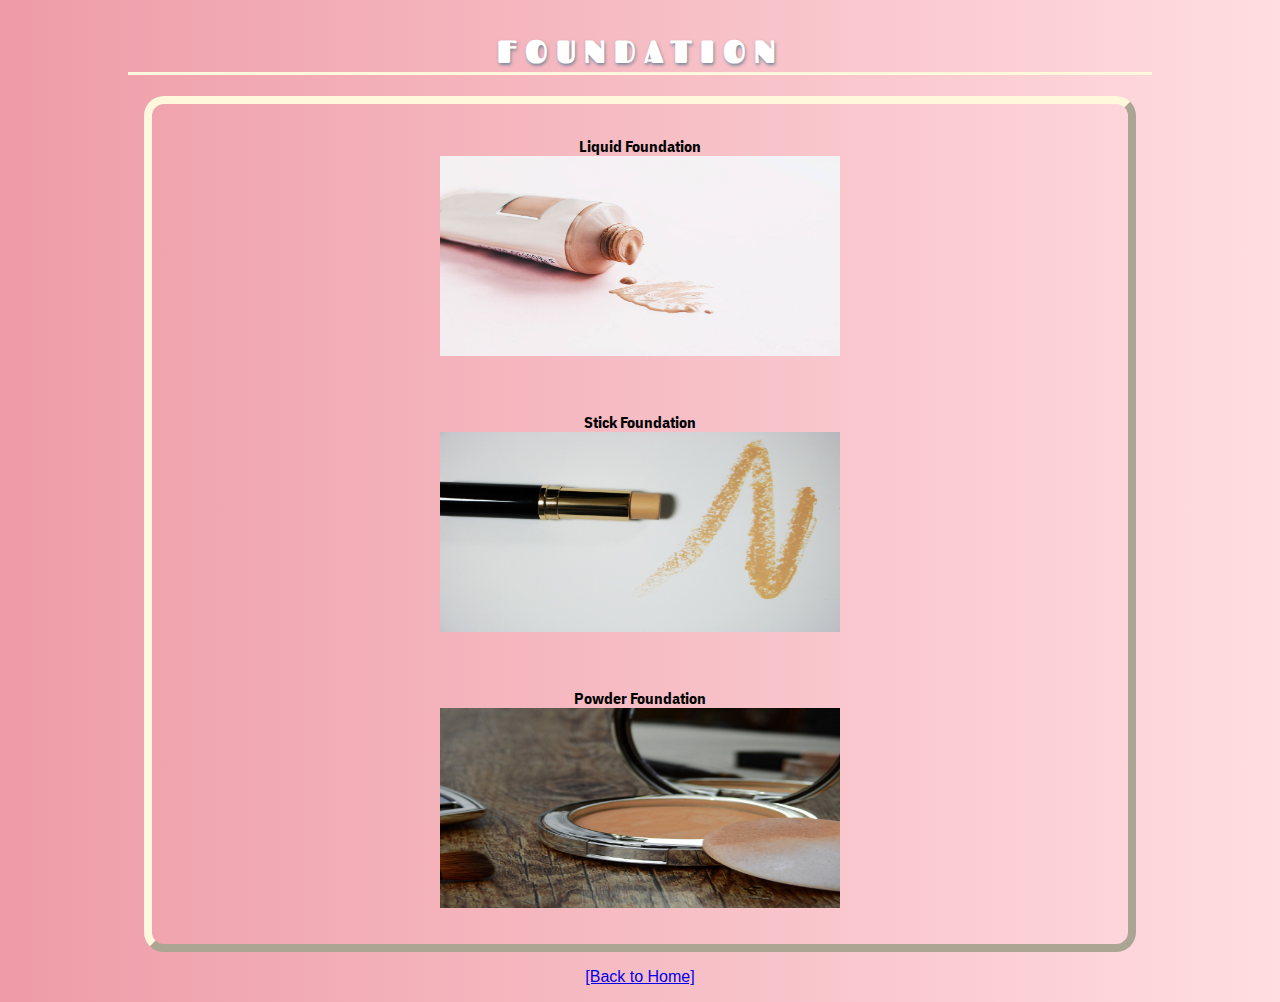
==== makeup/foundations.html @ b5c134a3 "Add files via upload" ====
<!doctype html>

<html>

<head>

<meta charset="UTF-8">
<title>Color theory painting of volcano in costa rica</title>


<link rel="stylesheet" href="makeupstyles.css">




</head>


<body>



<h1>Foundation</h1>

<div class="border"><p><strong>Liquid Foundation</strong><br><img src="40570468625_44959ec99e_b.jpg" alt="Liquid Foundation" width="400" height="200"></p>
<br>
<p><strong>Stick Foundation</strong><br><img src="stick_foundation.PNG" alt="Stick Foundation" width="400" height="200"></p>
<br>
<p><strong>Powder Foundation</strong><br><img src="pexels-photo-355163.jpeg" alt="Powder Foundation" width="400" height="200"></p></div>

<p><a href="index.html">[Back to Home]</a></p>
</body>
</html>
---- makeup/makeupstyles.css ----
@import url('https://fonts.googleapis.com/css?family=Fascinate&display=swap');
@import url('https://fonts.googleapis.com/css?family=Mouse+Memoirs&display=swap');
@import url('https://fonts.googleapis.com/css?family=IBM+Plex+Sans+Condensed&display=swap');

body{
background: linear-gradient(to right, #ee9ca7, #ffdde1);

margin: 0 10%;
font-family: sans-serif;
}

h1 {
color: white;
font: 
bold 2em small-caps, 'Fascinate', cursive;
text-shadow: .05em .05em .1em lightslategray;
margin-top: 30px;
text-align: center;
text-transform: uppercase;
letter-spacing: 8px;
border-bottom: 3px solid #FFF8DC;

}


dt {
    
font: 1.2em small-caps, 'Mouse Memoirs', sans-serif;  
color: Maroon;
font-style: normal;
text-shadow: .05em .05em .1em lightslategray; 
letter-spacing: 6px; 
text-align:center;
}
  

p { 
    text-align: center;
    font-style: normal; }




.border {
  border: 0.5rem outset Cornsilk;
  box-shadow: 0 0 0 2rem outset HotPink;
  border-radius: 20px;
  font: italic 1rem 'IBM Plex Sans Condensed', sans-serif;;
  margin: 1rem;
  padding: 1rem;
  outline-offset: 0.5rem;
}



ul {
  text-align: center;
  list-style: inside;
}

.center {
  text-align: center;
  list-style-position: inside;
}

.box{ 
        background-color: white; 
        width: 70px; 
        height: 22px; 
        font-size: 10px;
margin: auto; 
text-align: center; 
    } 
  
    .box:hover{ 
        background-color: gray;
}
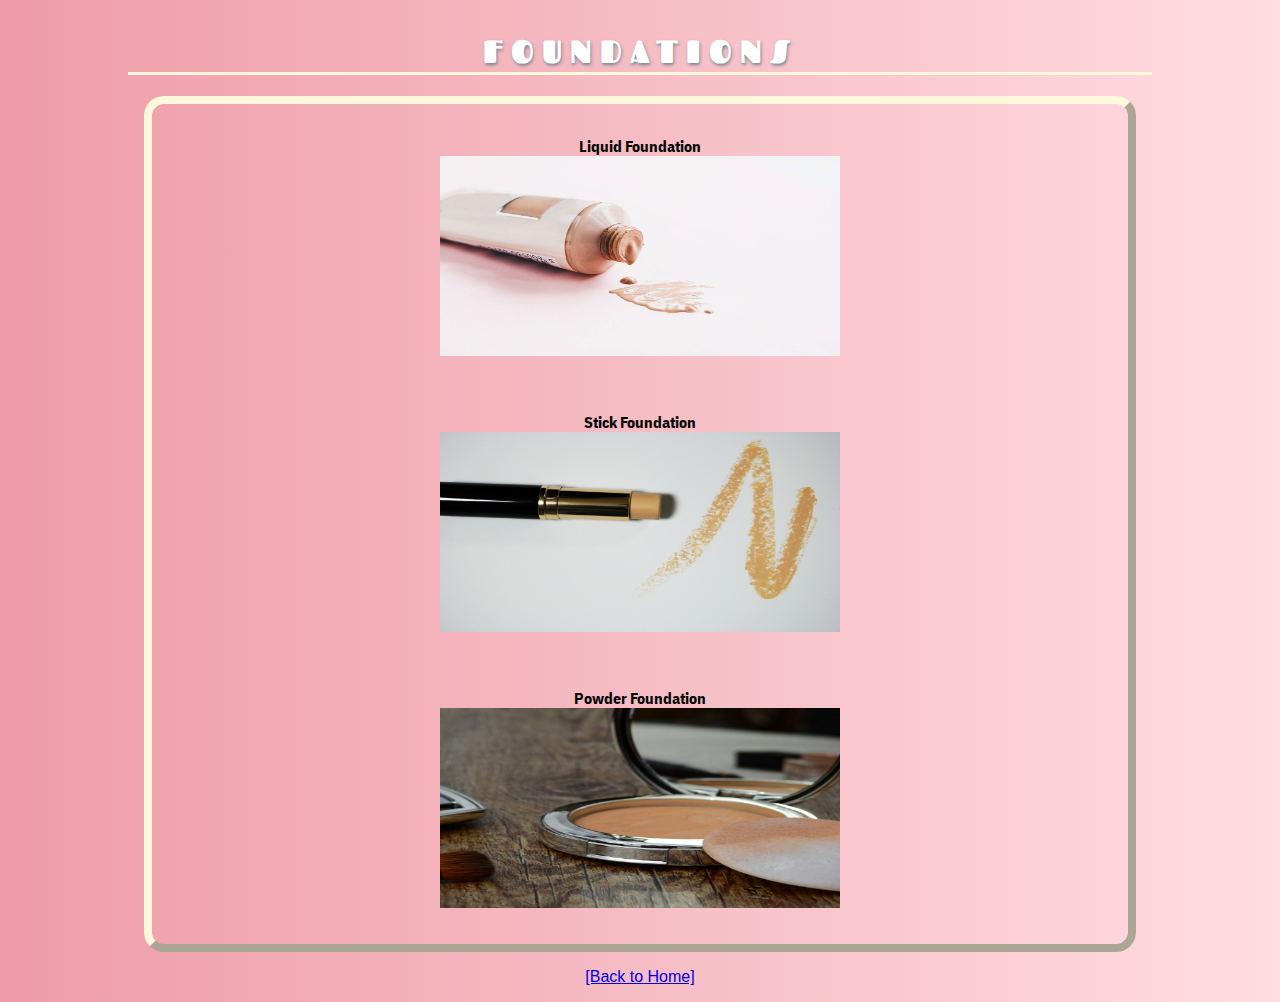
==== commit be64e45d: "Update foundations.html" ====
--- a/makeup/foundations.html
+++ b/makeup/foundations.html
@@ -1,34 +1,34 @@
 <!doctype html>
-
+
 <html>
-
+
 <head>
-
-<meta charset="UTF-8">
-<title>Color theory painting of volcano in costa rica</title>
 
-+<meta charset="UTF-8">
+<title>Color theory painting of volcano in costa rica</title>
+
+
 
 <link rel="stylesheet" href="makeupstyles.css">
-
-
 
-
-</head>
-
+
+
+
+</head>
+
 
 <body>
 
-
-
-<h1>Foundation</h1>
-
+
+
+<h1>Foundations</h1>
+
 <div class="border"><p><strong>Liquid Foundation</strong><br><img src="40570468625_44959ec99e_b.jpg" alt="Liquid Foundation" width="400" height="200"></p>
 <br>
 <p><strong>Stick Foundation</strong><br><img src="stick_foundation.PNG" alt="Stick Foundation" width="400" height="200"></p>
 <br>
 <p><strong>Powder Foundation</strong><br><img src="pexels-photo-355163.jpeg" alt="Powder Foundation" width="400" height="200"></p></div>
 
-<p><a href="index.html">[Back to Home]</a></p>
-</body>
-</html>
+<p><a href="index.html">[Back to Home]</a></p>
+</body>
+</html>
